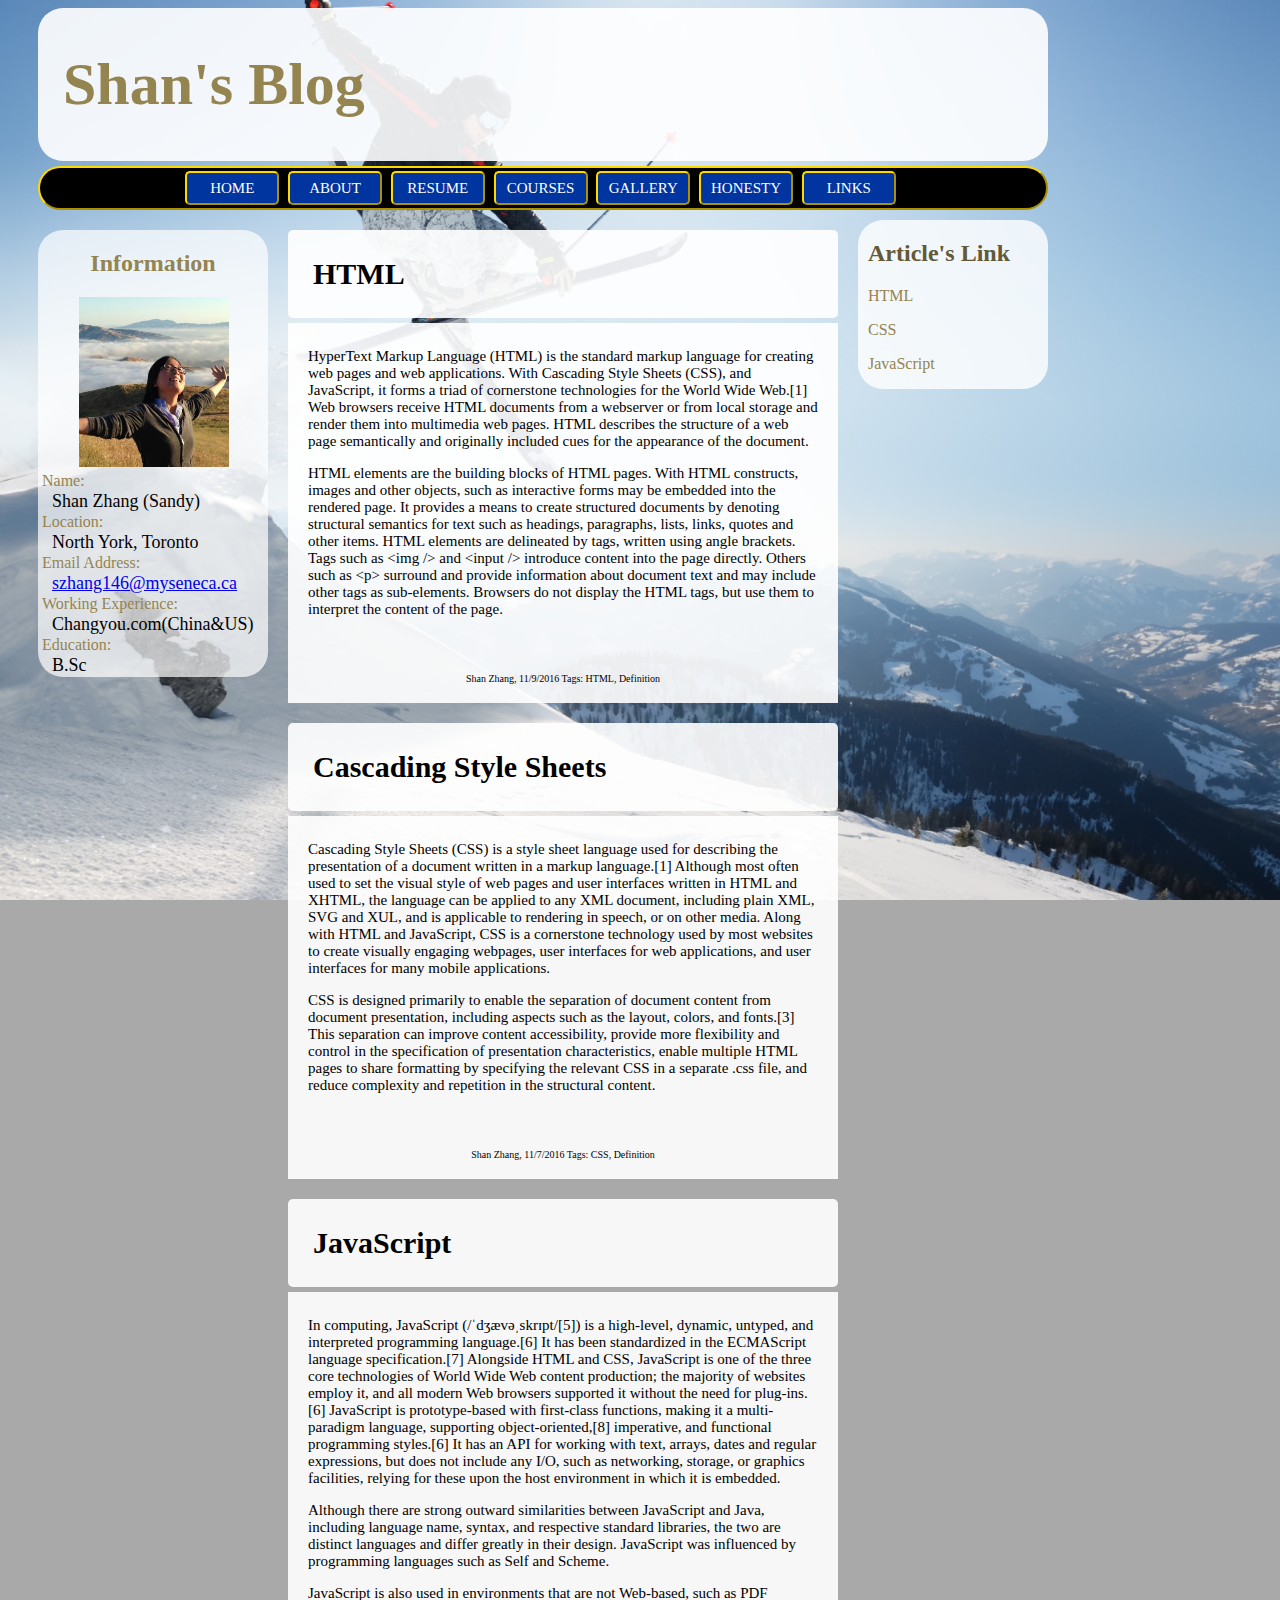
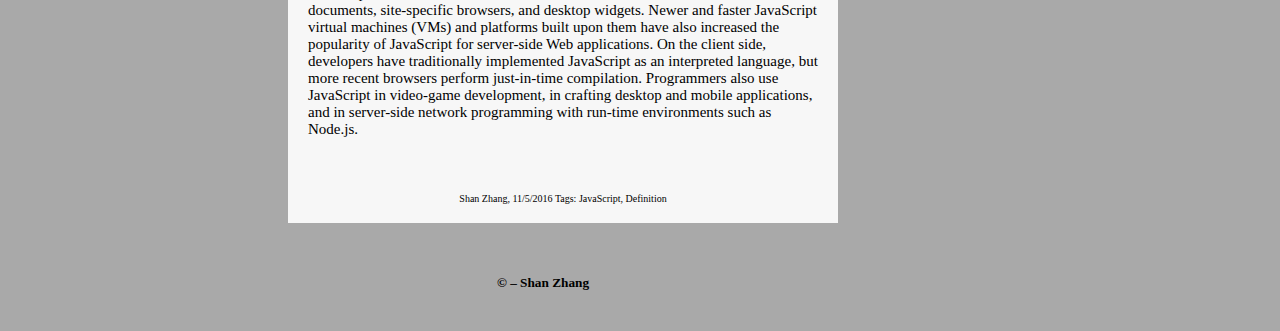
==== PersonalWebsite/index.html @ 5e89587c "Project" ====
﻿<!DOCTYPE html>

<html lang="en" xmlns="http://www.w3.org/1999/xhtml">
<head>
  <meta charset="utf-8" />
  <title>Shan's Blog Home</title>
  <link rel="stylesheet" href="css/styles.css" type="text/css" />
</head>
<body>
  <div id="container">

    <header class="headertop">
      <h1>Shan's Blog</h1>
    </header>

    <nav>
      <ul>
        <li>
          <a href="index.html"> Home </a>
        </li>
        <li>
          <a href="about.html"> About </a>
        </li>
        <li>
          <a href="resume.html"> Resume </a>
        </li>
        <li>
          <a>courses</a>
          <ul>
            <li><a href="https://ict.senecacollege.ca/course/ibc233" target="_blank">IBC233</a></li>
            <li><a href="https://ict.senecacollege.ca/course/int222" target="_blank">INT222</a></li>
            <li><a href="https://ict.senecacollege.ca/course/oop244" target="_blank">oop244</a></li>
            <li><a href="https://ict.senecacollege.ca/course/dbs201" target="_blank">DBS201</a></li>
          </ul>
        </li>  
        <li>
          <a href="gallery.html"> Gallery </a>
        </li>
        <li>
          <a href="honesty.html"> Honesty </a>
        </li>
        <li>
          <a> Links </a>
          <ul>
            <li><a href="#container">Top</a></li>
            <li><a href="#pagebottom">Bottom</a></li>
          </ul>
        </li>
      </ul>
    </nav>

    <aside>
      <h2>Information</h2>
      
      <p>
        <img src="images/profile.jpg" alt="my photo" />
      </p>
      
      <div>
        <p>Name:</p>
        <p class="textintent">
          Shan Zhang (Sandy)
        </p>
        <p>Location: </p>
        <p class="textintent">
          North York, Toronto
        </p>
        <p>Email Address:</p>
        <p class="textintent">
          <a href="mailto:szhang146@myseneca.ca"> szhang146@myseneca.ca </a>
        </p>
        <p>Working Experience: </p>
        <p class="textintent">
          Changyou.com(China&amp;US)
        </p>
        <p>Education:</p>
        <p class="textintent">
          B.Sc
        </p>
      </div>
    </aside>

    <section class="main">

      <article id="idarticle1">
        <header class="entry-header">
          <h2>
            HTML
            <a name="Article1"> </a>
          </h2> 
        </header>
        <section class="entry-content">
          <p>
            HyperText Markup Language (HTML) is the standard markup language for creating web pages and web applications. With Cascading Style Sheets (CSS), and JavaScript, it forms a triad of cornerstone technologies for the World Wide Web.[1] Web browsers receive HTML documents from a webserver or from local storage and render them into multimedia web pages. HTML describes the structure of a web page semantically and originally included cues for the appearance of the document.
          </p>
          <p>
            HTML elements are the building blocks of HTML pages. With HTML constructs, images and other objects, 
            such as interactive forms may be embedded into the rendered page. It provides a means to create structured documents by denoting structural 
            semantics for text such as headings, paragraphs, lists, links, quotes and other items. HTML elements are delineated by tags, 
            written using angle brackets. Tags such as &lt;img /&gt; and &lt;input /&gt; introduce content into the page directly. Others such as &lt;p&gt; 
            surround and provide information about document text and may include other tags as sub-elements. Browsers do not display the HTML tags, but use them to 
            interpret the content of the page.
          </p>
       
        </section>
        <footer class="entry-footer">
          <p>Shan Zhang,  11/9/2016  Tags: HTML, Definition</p>
        </footer>
      </article>

      <article id="idarticle2">
        <header class="entry-header">
          <h2>
            Cascading Style Sheets
            <a name="Article2"> </a>
          </h2>
        </header>
        <section class="entry-content">
          <p>
            Cascading Style Sheets (CSS) is a style sheet language used for describing the presentation of a document written in a markup language.[1] Although most often used to set the visual style of web pages and user interfaces written in HTML and XHTML, the language can be applied to any XML document, including plain XML, SVG and XUL, and is applicable to rendering in speech, or on other media. Along with HTML and JavaScript, CSS is a cornerstone technology used by most websites to create visually engaging webpages, user interfaces for web applications, and user interfaces for many mobile applications.
          </p>
          <p>
            CSS is designed primarily to enable the separation of document content from document presentation, including aspects such as the layout, colors, and fonts.[3] This separation can improve content accessibility, provide more flexibility and control in the specification of presentation characteristics, enable multiple HTML pages to share formatting by specifying the relevant CSS in a separate .css file, and reduce complexity and repetition in the structural content.
          </p>
        </section>
        <footer class="entry-footer">
          <p>Shan Zhang, 11/7/2016 Tags: CSS, Definition</p>
        </footer>
      </article>

      <article id="idarticle3">
        <header class="entry-header">
          <h2>
            JavaScript
            <a name="Article3"> </a>
          </h2>
        </header>
        <section class="entry-content">
          <p>
            In computing, JavaScript (/ˈdʒævəˌskrɪpt/[5]) is a high-level, dynamic, untyped, and interpreted programming language.[6] It has been standardized in the ECMAScript language specification.[7] Alongside HTML and CSS, JavaScript is one of the three core technologies of World Wide Web content production; the majority of websites employ it, and all modern Web browsers supported it without the need for plug-ins.[6] JavaScript is prototype-based with first-class functions, making it a multi-paradigm language, supporting object-oriented,[8] imperative, and functional programming styles.[6] It has an API for working with text, arrays, dates and regular expressions, but does not include any I/O, such as networking, storage, or graphics facilities, relying for these upon the host environment in which it is embedded.
          </p>
          <p>
            Although there are strong outward similarities between JavaScript and Java, including language name, syntax, and respective standard libraries, the two are distinct languages and differ greatly in their design. JavaScript was influenced by programming languages such as Self and Scheme.
          </p>
          <p>
            JavaScript is also used in environments that are not Web-based, such as PDF documents, site-specific browsers, and desktop widgets. Newer and faster JavaScript virtual machines (VMs) and platforms built upon them have also increased the popularity of JavaScript for server-side Web applications. On the client side, developers have traditionally implemented JavaScript as an interpreted language, but more recent browsers perform just-in-time compilation. Programmers also use JavaScript in video-game development, in crafting desktop and mobile applications, and in server-side network programming with run-time environments such as Node.js.
          </p>
        </section>
        <footer class="entry-footer">
          <p>Shan Zhang, 11/5/2016 Tags: JavaScript, Definition</p>
        </footer>
      </article>

    </section>

    <section class="links">
      <h2>Article's Link</h2>
      <p>
        <a href="#Article1">HTML</a>
      </p>
      <p>
        <a href="#Article2">CSS</a>
      </p>
      <p>
        <a href="#Article3">JavaScript</a>
      </p>
    </section>

    <footer class="end-footer" id="pagebottom">
      <h5>&copy; – Shan Zhang</h5>
    </footer>
  </div>


</body>

</html>
---- PersonalWebsite/css/styles.css ----
﻿body {
  background: url(../images/background_ski.jpg) no-repeat;
  background-size:cover;
  background-color:darkgrey;
  background-attachment:fixed;
  padding:0px 30px;
  font-family:Georgia, 'Times New Roman', Times, serif;
  width: 1010px;
}

header.headertop {
    padding:2px 25px;
    background-color:rgba(255,255,255,0.9);
    color:#948450;
    font-size:30px;
    margin:0px;
    border-radius: 25px;
}

nav {
  background-color:black;
  height:40px;
  font-size: 15px;
  color:#ffffff;
  border:2px outset #ffd800;
  border-radius: 25px;
  margin-top:5px;
}

nav ul {
    list-style-type: none;
    padding:0px;
    margin:3px 0px;
    text-align:center;
}

nav ul li {
    display:inline-block;
    /*position: relative;*/
}

nav ul li a {
  text-decoration:none;
  color: #ffffff;
  padding: 8px;
  background-color:Highlight;
  text-transform: uppercase;
  font-family: Georgia,'Times New Roman',Times, serif;
  width: 80px;
  height: 30px;
  line-height:30px;
  margin-right: 5px;
  padding: 0 5px;
  border:2px outset #ffd800;
  text-align:center;
  border-radius: 5px;
  display:block;
}

nav ul li a:hover {
  background-color:#6eedfa;
}

nav ul li:hover{
  cursor:pointer;
}

nav ul li:hover ul{
  visibility:visible;
  display:block;
  width:30px;
}

nav ul li ul {
  list-style-type: none;
  padding: 0px;
  margin: 0px;
  display: none;
  visibility: hidden;
  transition: opacity 0.2s;
  position: absolute;
  width: 150px;
  background-color: Highlight;
  z-index:99;
}

aside {
    float: left;
    width: 230px;
    margin-right: 20px;
    margin-top:20px;
    color:#948450;
    background-color:rgba(255,255,255,0.7);
    border-radius: 25px;
    /*position:fixed;
    top: 5px;
    left:5px;*/
}

aside img{
  height: 170px;
  width: 150px;
  margin-left:40px;
}

aside p{
  margin:1px;
}

aside h2 {
  text-align:center;
}

aside div{
  padding-left:3px;
}

.textintent{
  text-indent:10px;
  color:black;
  font-size:18px;
}

.main {
    float: left;
    width: 550px;
    margin-right: 20px;
    margin-top: 20px;
    /*margin-left:243px;*/
}

.entry-header {
  background-color:rgba(255,255,255,0.9);
  padding:2px 25px;
  color:#000000;
  font-size:20px;
  margin-bottom:5px;
  border-radius: 5px;
}

.entry-content {
  background-color:rgba(255,255,255,0.9);
  color:#000000;
  font-size:15px;
  padding:10px 20px;
}

.entry-footer{
  background-color:rgba(255,255,255,0.9);
  text-align:center;
  padding:20px;
  margin-bottom:20px;
  color:#000000;
  height:20px;
  font-size:10px;
}

.links {
  float: left;
  width: 180px;
  background-color:rgba(255,255,255,0.8);
  margin-top: 10px;
  border-radius: 25px;
  padding-left:10px;
  color:#635937;
}

.links a{
  text-decoration:none;
  color:#948450;
}

.links a:hover {
  background-color:#6eedfa;
}

footer.end-footer{
    clear: both;
    /*background-color: #444;*/
    color: black;
    padding: 10px;
    text-align:center;
}

/*Honesty, AboutMe*/
.honestymain, .AboutMe {
  background-color:rgba(255,255,255,0.5);
  padding:2px 25px;
  border-radius: 25px;
  margin-top:10px;
}

/*Gallery*/
/*body.hobby {
  background: url(../images/g_background.jpg) no-repeat;
  background-color:aqua;
}*/

figure.Gallery {
  display: inline-block;
  margin:20px;
}

.Gallery img {
  height: 250px;
  width: 400px;
  vertical-align:top;
}

.Gallery figcaption {
  text-align:center;
  font-size:17px;
  width: 400px;
  background-color:rgba(255,255,255,0.5);
  border-radius: 5px;
}

.gallerypage {
  margin:10px;
  text-align:center;
  color:black;
}

/*Resume*/
.profile-main {
    float: left;
    width: 800px;
    margin-right: 20px;
    margin-top: 10px;
}

.profile-main h2 {
  font-size:15px;
  font-weight:bold;
}

.profile-header {
  background-color:rgba(64, 129, 247, 0.50);
  padding:2px 25px;
  color:#000000;
  font-size:20px;
  margin-bottom:5px;
  border-radius: 5px;
}

.profile-content {
  /*float:right;*/
  /*position:relative;*/
  background-color:rgba(255,255,255,0.9);
  color:#000000;
  font-size:18px;
  padding:10px 20px;
  margin-bottom: 20px;
  border-radius: 5px;
}

figure.Profile {
  display: inline-block;
  margin:20px;
}

.Profile img {
  height: 200px;
  width: 180px;
  vertical-align:top;
}

.profile-content div{
  display: inline-block;
  padding-left:20px;
  word-wrap:break-word;
  margin-top:0px;
}
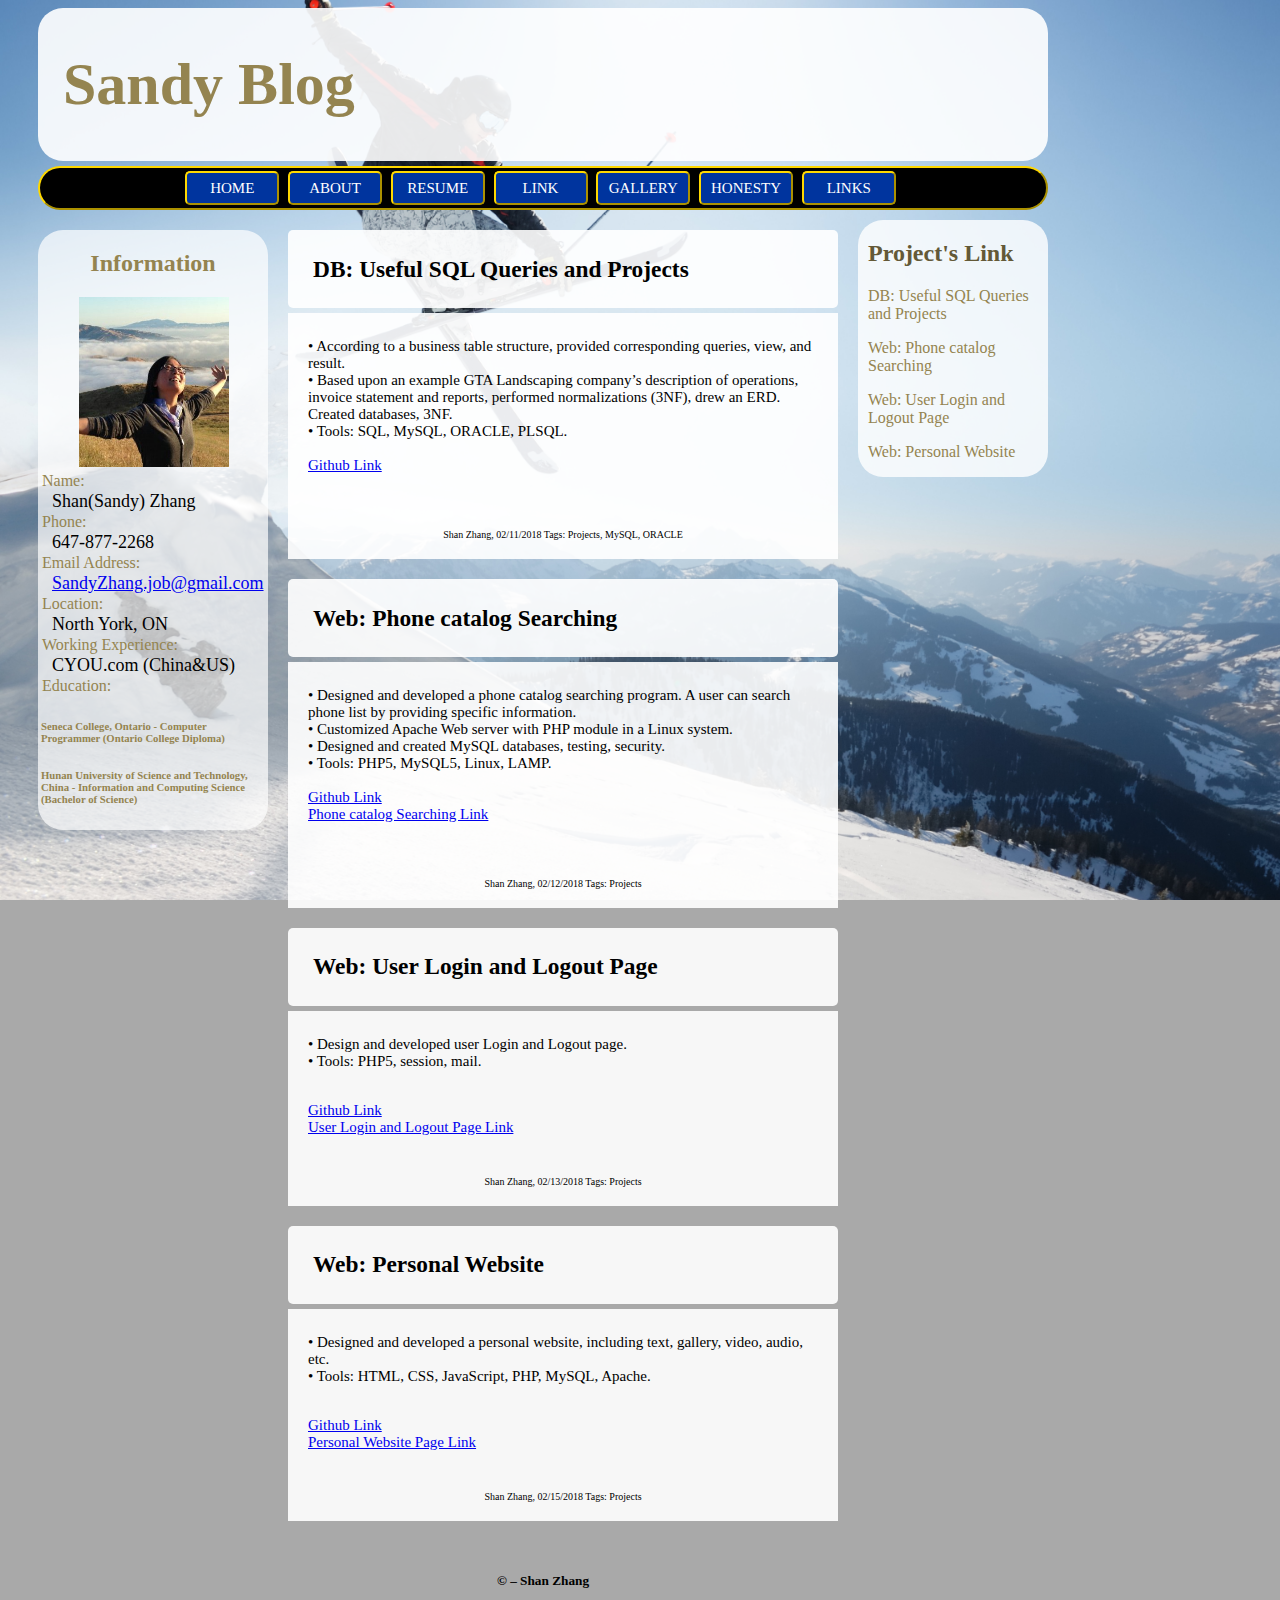
==== commit 0b5729fe: "PersonalWebsite" ====
--- a/PersonalWebsite/index.html
+++ b/PersonalWebsite/index.html
@@ -3,14 +3,14 @@
 <html lang="en" xmlns="http://www.w3.org/1999/xhtml">
 <head>
   <meta charset="utf-8" />
-  <title>Shan's Blog Home</title>
+  <title>Sandy Blog</title>
   <link rel="stylesheet" href="css/styles.css" type="text/css" />
 </head>
 <body>
   <div id="container">
 
     <header class="headertop">
-      <h1>Shan's Blog</h1>
+      <h1>Sandy Blog</h1>
     </header>
 
     <nav>
@@ -25,12 +25,10 @@
           <a href="resume.html"> Resume </a>
         </li>
         <li>
-          <a>courses</a>
+          <a>Link</a>
           <ul>
-            <li><a href="https://ict.senecacollege.ca/course/ibc233" target="_blank">IBC233</a></li>
-            <li><a href="https://ict.senecacollege.ca/course/int222" target="_blank">INT222</a></li>
-            <li><a href="https://ict.senecacollege.ca/course/oop244" target="_blank">oop244</a></li>
-            <li><a href="https://ict.senecacollege.ca/course/dbs201" target="_blank">DBS201</a></li>
+            <li><a href="https://github.com/sandyzhangjob" target="_blank">Github</a></li>
+            <li><a href="https://www.linkedin.com/in/sandy-zhang-8a51b993/" target="_blank">linkedin</a></li>
           </ul>
         </li>  
         <li>
@@ -59,110 +57,131 @@
       <div>
         <p>Name:</p>
         <p class="textintent">
-          Shan Zhang (Sandy)
+          Shan(Sandy) Zhang
+        </p>
+        <p>Phone:</p>
+        <p class="textintent">
+          647-877-2268
+        </p>
+        <p>Email Address:</p>
+        <p class="textintent">
+          <a href="mailto:SandyZhang.job@gmail.com"> SandyZhang.job@gmail.com </a>
         </p>
         <p>Location: </p>
         <p class="textintent">
-          North York, Toronto
-        </p>
-        <p>Email Address:</p>
-        <p class="textintent">
-          <a href="mailto:szhang146@myseneca.ca"> szhang146@myseneca.ca </a>
+          North York, ON
         </p>
         <p>Working Experience: </p>
         <p class="textintent">
-          Changyou.com(China&amp;US)
+          CYOU.com (China&amp;US)
         </p>
         <p>Education:</p>
         <p class="textintent">
-          B.Sc
+        <h6>Seneca College, Ontario - Computer Programmer (Ontario College Diploma) </h6>
+        <h6>Hunan University of Science and Technology, China - Information and Computing Science (Bachelor of Science)</h6>
         </p>
       </div>
     </aside>
 
     <section class="main">
-
       <article id="idarticle1">
         <header class="entry-header">
-          <h2>
-            HTML
+          <h3>
+            DB: Useful SQL Queries and Projects
             <a name="Article1"> </a>
-          </h2> 
+          </h3>
         </header>
         <section class="entry-content">
           <p>
-            HyperText Markup Language (HTML) is the standard markup language for creating web pages and web applications. With Cascading Style Sheets (CSS), and JavaScript, it forms a triad of cornerstone technologies for the World Wide Web.[1] Web browsers receive HTML documents from a webserver or from local storage and render them into multimedia web pages. HTML describes the structure of a web page semantically and originally included cues for the appearance of the document.
-          </p>
-          <p>
-            HTML elements are the building blocks of HTML pages. With HTML constructs, images and other objects, 
-            such as interactive forms may be embedded into the rendered page. It provides a means to create structured documents by denoting structural 
-            semantics for text such as headings, paragraphs, lists, links, quotes and other items. HTML elements are delineated by tags, 
-            written using angle brackets. Tags such as &lt;img /&gt; and &lt;input /&gt; introduce content into the page directly. Others such as &lt;p&gt; 
-            surround and provide information about document text and may include other tags as sub-elements. Browsers do not display the HTML tags, but use them to 
-            interpret the content of the page.
+            •	According to a business table structure, provided corresponding queries, view, and result. <br />
+            •	Based upon an example GTA Landscaping company’s description of operations, invoice statement and reports, performed normalizations (3NF), drew an ERD. Created databases, 3NF.<br />
+            •	Tools: SQL, MySQL, ORACLE, PLSQL.<br />
+            <br /><a href="https://github.com/sandyzhangjob/Database"> Github Link </a>
           </p>
        
         </section>
         <footer class="entry-footer">
-          <p>Shan Zhang,  11/9/2016  Tags: HTML, Definition</p>
+          <p>Shan Zhang,  02/11/2018  Tags: Projects, MySQL, ORACLE</p>
         </footer>
       </article>
 
       <article id="idarticle2">
         <header class="entry-header">
-          <h2>
-            Cascading Style Sheets
+          <h3>
+            Web: Phone catalog Searching
             <a name="Article2"> </a>
-          </h2>
+          </h3>
         </header>
         <section class="entry-content">
           <p>
-            Cascading Style Sheets (CSS) is a style sheet language used for describing the presentation of a document written in a markup language.[1] Although most often used to set the visual style of web pages and user interfaces written in HTML and XHTML, the language can be applied to any XML document, including plain XML, SVG and XUL, and is applicable to rendering in speech, or on other media. Along with HTML and JavaScript, CSS is a cornerstone technology used by most websites to create visually engaging webpages, user interfaces for web applications, and user interfaces for many mobile applications.
-          </p>
-          <p>
-            CSS is designed primarily to enable the separation of document content from document presentation, including aspects such as the layout, colors, and fonts.[3] This separation can improve content accessibility, provide more flexibility and control in the specification of presentation characteristics, enable multiple HTML pages to share formatting by specifying the relevant CSS in a separate .css file, and reduce complexity and repetition in the structural content.
+            •	Designed and developed a phone catalog searching program. A user can search phone list by providing specific information.<br />
+            •	Customized Apache Web server with PHP module in a Linux system.<br />
+            •	Designed and created MySQL databases, testing, security.<br />
+            •	Tools: PHP5, MySQL5, Linux, LAMP.<br />
+            <br /><a href="https://github.com/sandyzhangjob/Web/tree/master/PhoneSearch"> Github Link </a>
+            <br /><a href="http://ec2-35-174-128-0.compute-1.amazonaws.com/PhoneSearch/assign1.php"> Phone catalog Searching Link </a>
           </p>
         </section>
         <footer class="entry-footer">
-          <p>Shan Zhang, 11/7/2016 Tags: CSS, Definition</p>
+          <p>Shan Zhang,  02/12/2018  Tags: Projects</p>
         </footer>
       </article>
 
       <article id="idarticle3">
         <header class="entry-header">
-          <h2>
-            JavaScript
+          <h3>
+            Web: User Login and Logout Page
             <a name="Article3"> </a>
-          </h2>
+          </h3>
         </header>
         <section class="entry-content">
           <p>
-            In computing, JavaScript (/ˈdʒævəˌskrɪpt/[5]) is a high-level, dynamic, untyped, and interpreted programming language.[6] It has been standardized in the ECMAScript language specification.[7] Alongside HTML and CSS, JavaScript is one of the three core technologies of World Wide Web content production; the majority of websites employ it, and all modern Web browsers supported it without the need for plug-ins.[6] JavaScript is prototype-based with first-class functions, making it a multi-paradigm language, supporting object-oriented,[8] imperative, and functional programming styles.[6] It has an API for working with text, arrays, dates and regular expressions, but does not include any I/O, such as networking, storage, or graphics facilities, relying for these upon the host environment in which it is embedded.
+            •	Design and developed user Login and Logout page.<br />
+            •	Tools: PHP5, session, mail.<br />
           </p>
-          <p>
-            Although there are strong outward similarities between JavaScript and Java, including language name, syntax, and respective standard libraries, the two are distinct languages and differ greatly in their design. JavaScript was influenced by programming languages such as Self and Scheme.
-          </p>
-          <p>
-            JavaScript is also used in environments that are not Web-based, such as PDF documents, site-specific browsers, and desktop widgets. Newer and faster JavaScript virtual machines (VMs) and platforms built upon them have also increased the popularity of JavaScript for server-side Web applications. On the client side, developers have traditionally implemented JavaScript as an interpreted language, but more recent browsers perform just-in-time compilation. Programmers also use JavaScript in video-game development, in crafting desktop and mobile applications, and in server-side network programming with run-time environments such as Node.js.
-          </p>
+          <br /><a href="https://github.com/sandyzhangjob/Web/tree/master/LoginAndLogout"> Github Link </a>
+          <br /><a href="http://ec2-35-174-128-0.compute-1.amazonaws.com/LoginAndLogout/login.php"> User Login and Logout Page Link </a>
         </section>
         <footer class="entry-footer">
-          <p>Shan Zhang, 11/5/2016 Tags: JavaScript, Definition</p>
+          <p>Shan Zhang,  02/13/2018  Tags: Projects</p>
+        </footer>
+      </article>
+
+      <article id="idarticle4">
+        <header class="entry-header">
+          <h3>
+            Web: Personal Website
+            <a name="Article4"> </a>
+          </h3>
+        </header>
+        <section class="entry-content">
+          <p>
+            •	Designed and developed a personal website, including text, gallery, video, audio, etc. <br />
+            •	Tools: HTML, CSS, JavaScript, PHP, MySQL, Apache. <br />
+          </p>
+          <br /><a href="https://github.com/sandyzhangjob/Web/tree/master/PersonalWebsite"> Github Link </a>
+          <br /><a href="http://ec2-35-174-128-0.compute-1.amazonaws.com/PersonalWebsite/index.html"> Personal Website Page Link </a>
+        </section>
+        <footer class="entry-footer">
+          <p>Shan Zhang,  02/15/2018  Tags: Projects</p>
         </footer>
       </article>
 
     </section>
 
     <section class="links">
-      <h2>Article's Link</h2>
+      <h2>Project's Link</h2>
       <p>
-        <a href="#Article1">HTML</a>
+        <a href="#Article1">DB: Useful SQL Queries and Projects</a>
       </p>
       <p>
-        <a href="#Article2">CSS</a>
+        <a href="#Article2">Web: Phone catalog Searching</a>
       </p>
       <p>
-        <a href="#Article3">JavaScript</a>
+        <a href="#Article3">Web: User Login and Logout Page</a>
+      </p>
+      <p>
+        <a href="#Article4">Web: Personal Website</a>
       </p>
     </section>
 
